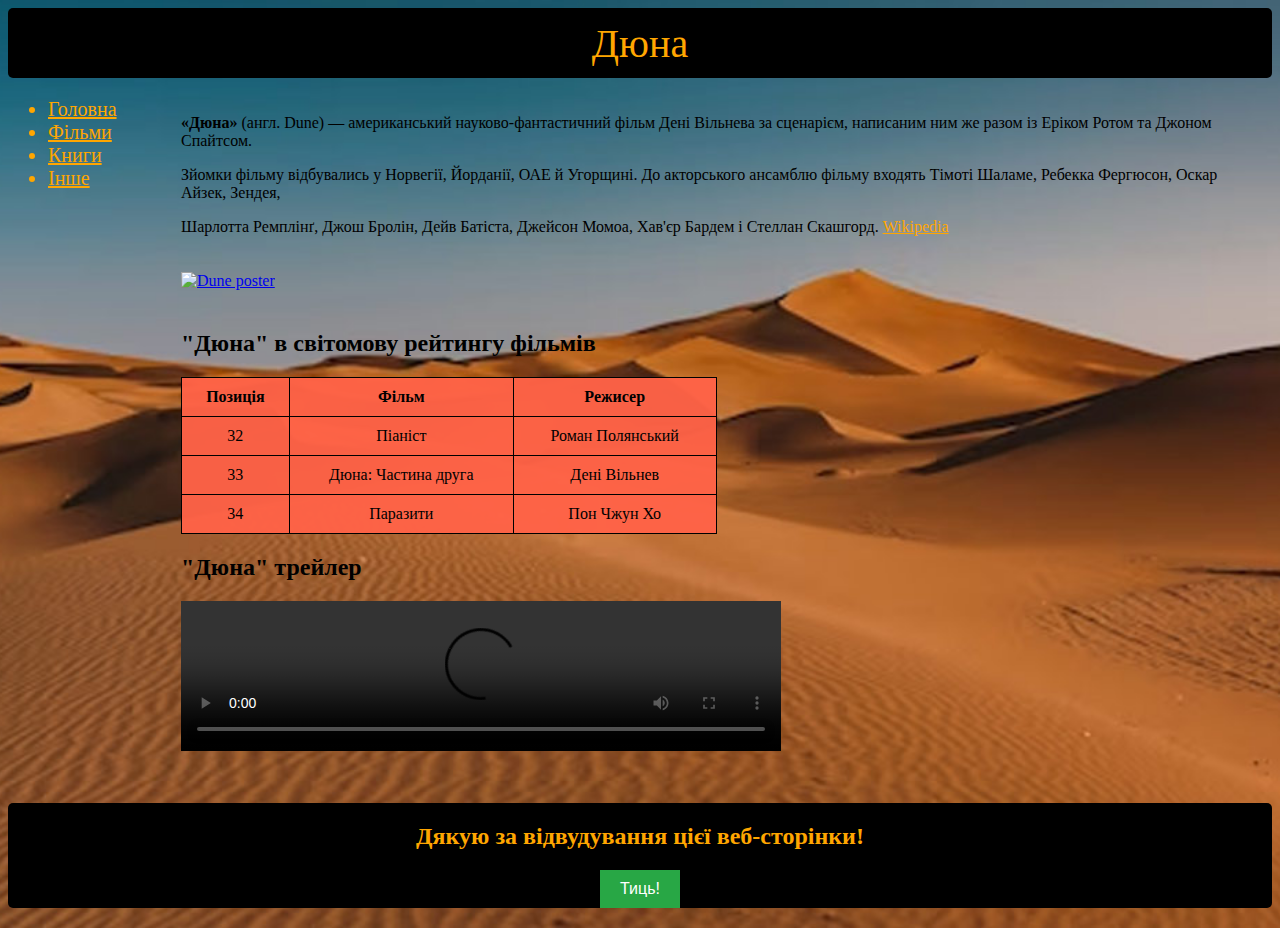
==== index.html @ f2ecbd5a "Rename" ====
<!DOCTYPE html>
<html lang="en">
<head>
    <meta charset="UTF-8">
    <meta name="author" content="Andrew">
    <meta name="keywords" content="Роджер Дікінс, Дюна, пустеля Дехна">
    <meta name="viewport" content="width=device-width, initial-scale=1.0">
    <meta name="google-site-verification" content="nhsTYe_z6-4_FyEMFBiPsmxtUxdewKLyPIpnfswPcMw" />
    <title> пустеля Дехна </title>
    <link rel="icon" type="image/x-icon" href="favicon.ico">
    <link rel="stylesheet" href="styles.css">
</head>
<body>
    <header class="headcontainer" style="background-color:black;"> Дюна </header>

    <div class="container">

        <nav>
            <ul>
                <li><a href="#" style="color: hsl(39, 100%, 50%)">Головна</a></li>
                <li><a href="#" style="color: hsl(39, 100%, 50%)">Фільми</a></li>
                <li><a href="#" style="color: hsl(39, 100%, 50%)">Книги</a></li>
                <li><a href="#" style="color: hsl(39, 100%, 50%)">Інше</a></li>
            </ul>
        </nav>

    <main>
        <article>
            <p><b>«Дюна»</b> (англ. Dune) — американський науково-фантастичний фільм Дені Вільнева за сценарієм, написаним ним же разом із Еріком Ротом та Джоном Спайтсом.</p>
            <p>Зйомки фільму відбувались у Норвегії, Йорданії, ОАЕ й Угорщині. До акторського ансамблю фільму входять Тімоті Шаламе, Ребекка Фергюсон, Оскар Айзек, Зендея, </p>
            <p>Шарлотта Ремплінґ, Джош Бролін, Дейв Батіста, Джейсон Момоа, Хав'єр Бардем і Стеллан Скашгорд. <a href="https://uk.wikipedia.org/wiki/%D0%A0%D0%BE%D0%B4%D0%B6%D0%B5%D1%80_%D0%94%D1%96%D0%BA%D1%96%D0%BD%D1%81" target="_blank" style="color: hsl(39, 100%, 50%)">Wikipedia</a> </p>


            <a href="https://en.wikipedia.org/wiki/Dune_(2021_film)" target="_blank">
            <img src="https://itc.ua/wp-content/uploads/2024/03/952eeaab1ddc8ffcf7b1983b13665d10_1280x720.jpg" width="700" height="450" alt="Dune poster" style="max-width:100%;height:auto; ">
            </a>
        </article>

    
        <h2>"Дюна" в світомову рейтингу фільмів </h2>
        <table style="width:50%;">
            <tr>
                <th>Позиція</th>
                <th>Фільм</th>
                <th>Режисер</th>
            </tr>
            <tr>
                <td>32</td>
                <td>Піаніст</td>
                <td>Роман Полянський</td>
            </tr>
            <tr>
                <td>33</td>
                <td>Дюна: Частина друга</td>
                <td>Дені Вільнев</td>
            </tr>
            <tr>
                <td>34</td>
                <td>Паразити</td>
                <td>Пон Чжун Хо</td>
            </tr>
        </table>
        <!-- index.html was renamed to index.html -->
        <!-- This is a comment -->


    <h2>"Дюна" трейлер</h2>
        <video width="600" controls>
            <source src="дюна трейлер.mp4" type="video/mp4">
            <source src="дюна трейлер.ogg" type="video/ogg">
            Ваш браузер не підтримує відео.
        </video>
    </main>

    </div>
    <footer>
        <h2 style="color: hsl(39, 100%, 50%); text-align:center;" id="В кінці">Дякую за відвудування цієї веб-сторінки!</h2>
        <div style="text-align:center;">
            <button onclick="displayResult()">Тиць!</button>
        </div>
        <script>
            function displayResult() {
                document.getElementById("В кінці").innerHTML = "Гарного дня!";
            }
        </script>
    </footer>
</body>
</html>
---- styles.css ----
/* Загальні стилі для всього документа */
 body {
       background-image: url('пустеля.jpg');
       background-size: cover;
       background-repeat: no-repeat;
       background-position: center;
       display: flex;
       flex-direction: column;
       min-height: 100vh;
       margin-bottom: 20px;

 }

.container {
        display: flex;
        flex: 1;
}

.headcontainer {
        display: grid;
        place-items: center;
}

main {
    flex: 3.5;
    padding: 20px;
}


/* Стиль для header */
header {
        text-align:center;
        color: hsl(39, 100%, 50%);
        font-size: 40px;
        height: 70px;
        border-radius: 5px;
}

/* Стиль для заголовка сторінки */
h1 {
        text-align:center;
        color: hsl(39, 100%, 50%);
        font-size: 15px;
}

/* Стиль для nav */
nav {
        flex: 0.5;
        color: hsl(39, 100%, 50%);
        height: 100%;
        font-size: 20px;

}


img {
        margin-top: 20px;
        margin-bottom: 20px;
}

/* Стиль для параграфів */


/* Стиль для посилань */


/* Стиль для таблиці */



table, th, td {

        border: 1px solid black;
        border-collapse: collapse;
        background-color: rgba(255, 99, 71, 0.8);
        padding: 10px;
        text-align:center;
}



a:hover {
    text-decoration: underline;
}


/* Стиль для кнопки */
button {
    background-color: #28a745;
    color: white;
    border: none;
    padding: 10px 20px;
    cursor: pointer;
    font-size: 16px;
}

button:hover {
    background-color: #218838;
}


/* Стиль для footer */
footer {
        background-color:black;
        border-radius: 5px;
}
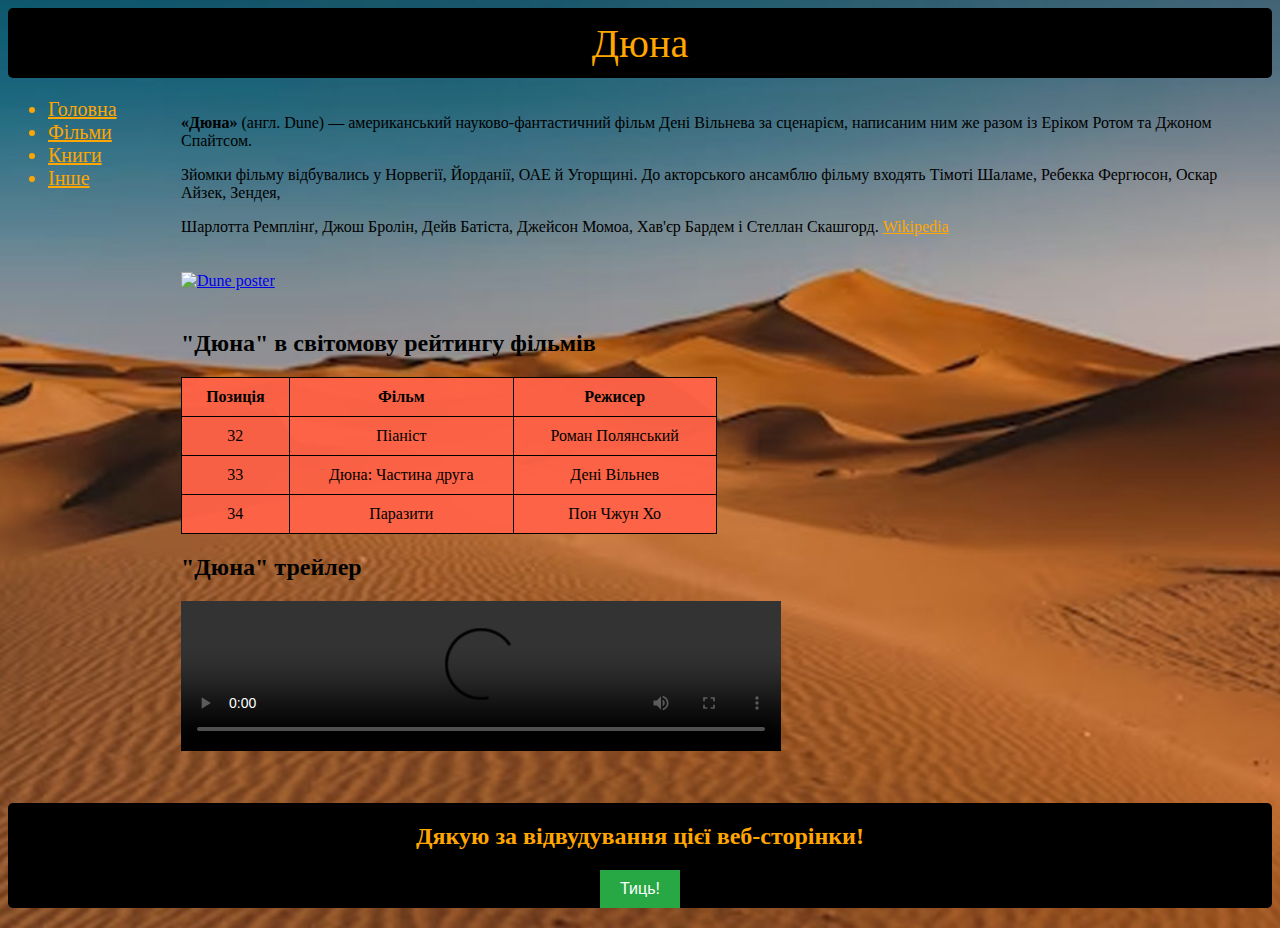
==== commit affbcc51: "update" ====
--- a/index.html
+++ b/index.html
@@ -17,8 +17,8 @@
 
         <nav>
             <ul>
-                <li><a href="#" style="color: hsl(39, 100%, 50%)">Головна</a></li>
-                <li><a href="#" style="color: hsl(39, 100%, 50%)">Фільми</a></li>
+                <li><a href="https://andrew-notes.github.io/website-test/" style="color: hsl(39, 100%, 50%)">Головна</a></li>
+                <li><a href="https://andrew-notes.github.io/website-test/html_1" style="color: hsl(39, 100%, 50%)">Фільми</a></li>
                 <li><a href="#" style="color: hsl(39, 100%, 50%)">Книги</a></li>
                 <li><a href="#" style="color: hsl(39, 100%, 50%)">Інше</a></li>
             </ul>
--- a/styles.css
+++ b/styles.css
@@ -34,6 +34,8 @@
         font-size: 40px;
         height: 70px;
         border-radius: 5px;
+        width: 100%;
+        box-sizing: border-box;
 }
 
 /* Стиль для заголовка сторінки */
@@ -103,4 +105,4 @@
 footer {
         background-color:black;
         border-radius: 5px;
-}+}
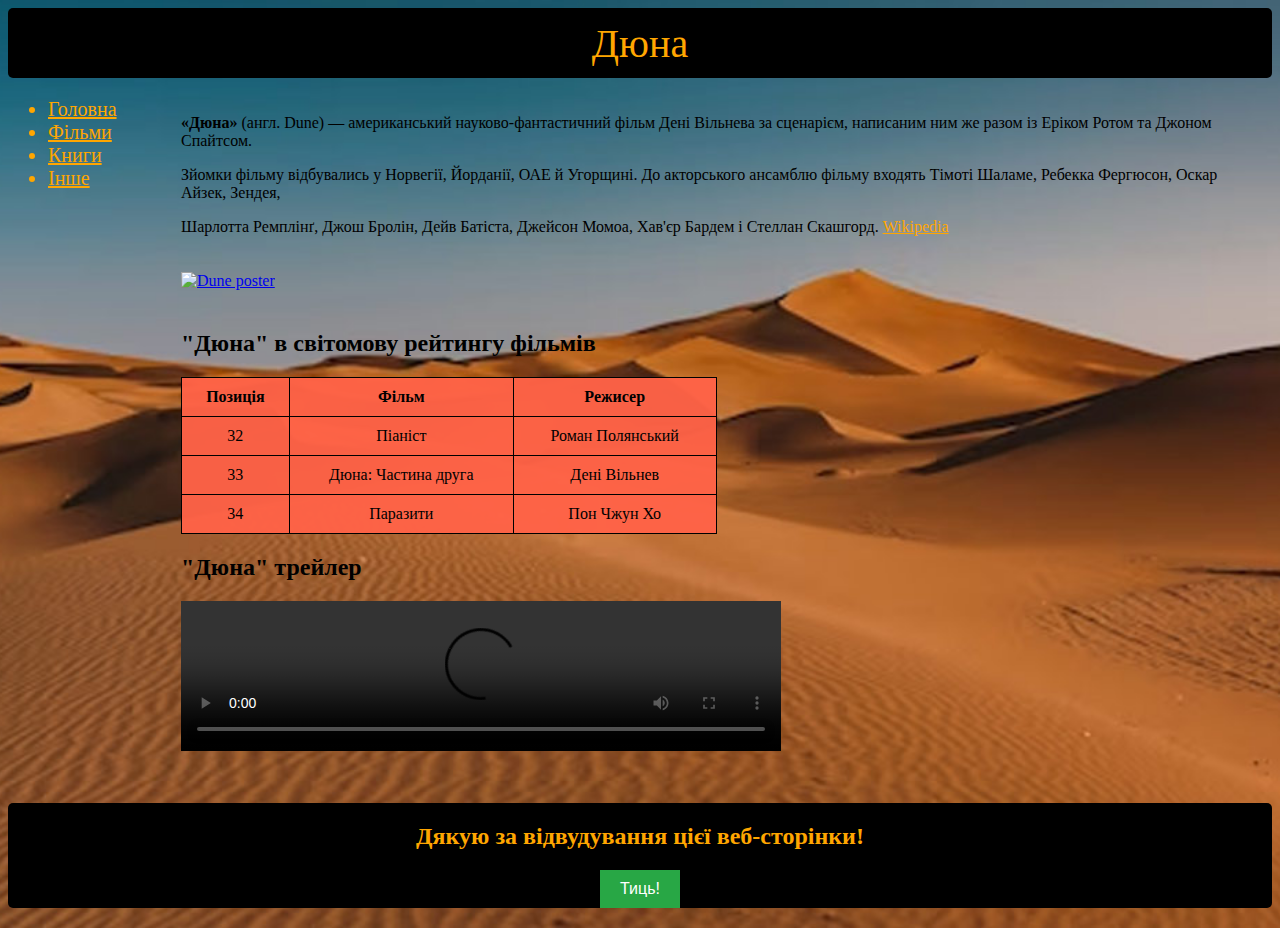
==== commit 85429bb0: "update" ====
--- a/index.html
+++ b/index.html
@@ -18,9 +18,9 @@
         <nav>
             <ul>
                 <li><a href="https://andrew-notes.github.io/website-test/" style="color: hsl(39, 100%, 50%)">Головна</a></li>
-                <li><a href="https://andrew-notes.github.io/website-test/html_1" style="color: hsl(39, 100%, 50%)">Фільми</a></li>
-                <li><a href="#" style="color: hsl(39, 100%, 50%)">Книги</a></li>
-                <li><a href="#" style="color: hsl(39, 100%, 50%)">Інше</a></li>
+                <li><a href="/html_1" style="color: hsl(39, 100%, 50%)">Фільми</a></li>
+                <li><a href="/html_2" style="color: hsl(39, 100%, 50%)">Книги</a></li>
+                <li><a href="/html_3" style="color: hsl(39, 100%, 50%)">Інше</a></li>
             </ul>
         </nav>
 
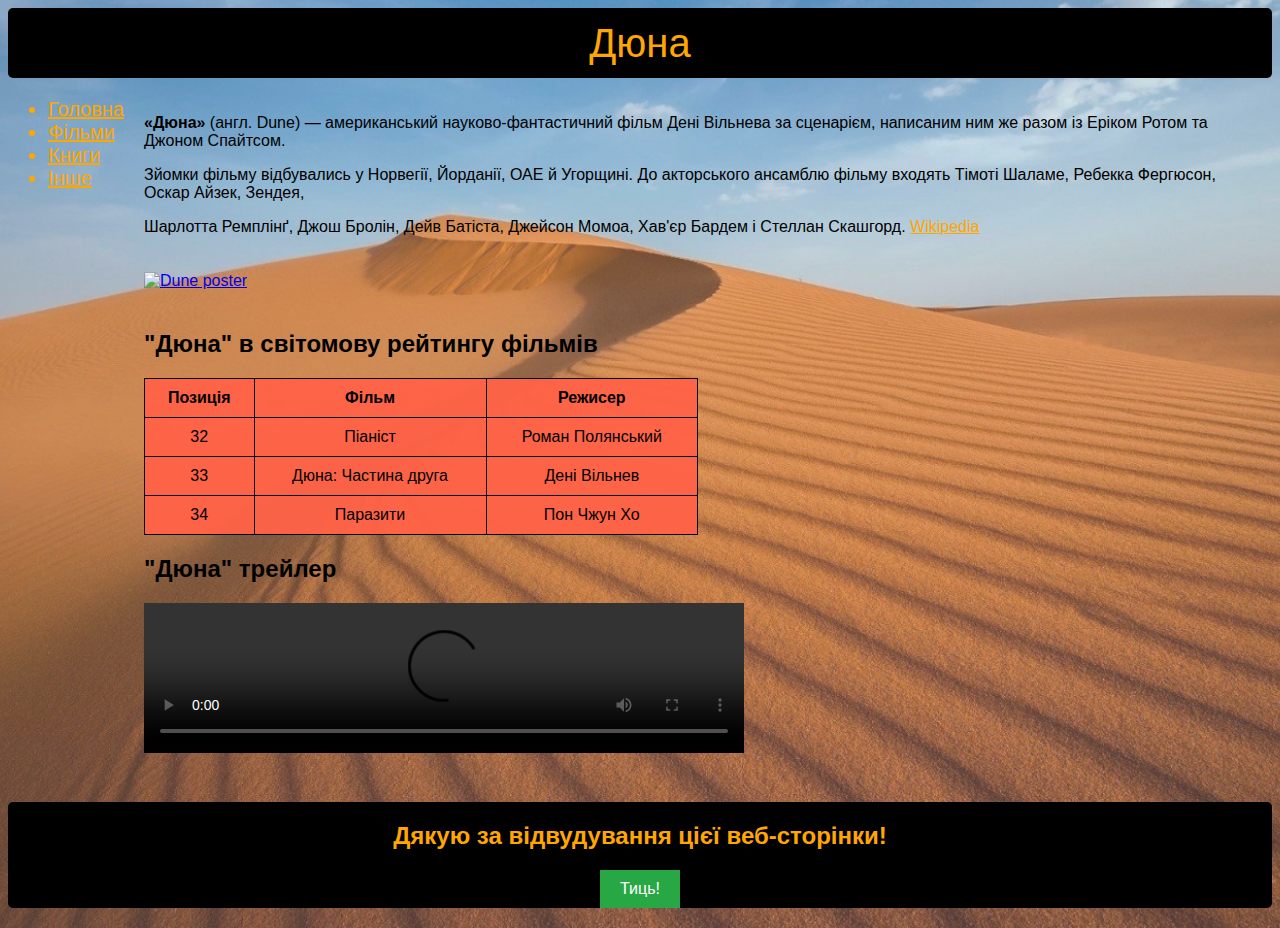
==== commit 6f78a75e: "update" ====
--- a/index.html
+++ b/index.html
@@ -5,25 +5,50 @@
     <meta name="author" content="Andrew">
     <meta name="keywords" content="Роджер Дікінс, Дюна, пустеля Дехна">
     <meta name="viewport" content="width=device-width, initial-scale=1.0">
+
     <meta name="google-site-verification" content="nhsTYe_z6-4_FyEMFBiPsmxtUxdewKLyPIpnfswPcMw" />
     <title> пустеля Дехна </title>
     <link rel="icon" type="image/x-icon" href="favicon.ico">
     <link rel="stylesheet" href="styles.css">
 </head>
 <body>
-    <header class="headcontainer" style="background-color:black;"> Дюна </header>
+<header class="headcontainer" style="background-color:black;">Дюна
+  <div class="menu-button" style="place-items: center;" onclick="toggleMenu()">&#9776;</div>
 
-    <div class="container">
+  <nav id="nav-menu" class="hidden">
+    <ul>
+      <li><a href="https://andrew-notes.github.io/website-test/" style="color: hsl(39, 100%, 50%)">Головна</a></li>
+      <li><a href="html_1" style="color: hsl(39, 100%, 50%)">Фільми</a></li>
+      <li><a href="html_2" style="color: hsl(39, 100%, 50%)">Книги</a></li>
+      <li><a href="html_3" style="color: hsl(39, 100%, 50%)">Інше</a></li>
+    </ul>
+  </nav>
+</header>
 
-        <nav>
-            <ul>
-                <li><a href="https://andrew-notes.github.io/website-test/" style="color: hsl(39, 100%, 50%)">Головна</a></li>
-                <li><a href="/html_1" style="color: hsl(39, 100%, 50%)">Фільми</a></li>
-                <li><a href="/html_2" style="color: hsl(39, 100%, 50%)">Книги</a></li>
-                <li><a href="/html_3" style="color: hsl(39, 100%, 50%)">Інше</a></li>
-            </ul>
-        </nav>
+<script>
+    function toggleMenu() {
+        var menu = document.getElementById('nav-menu');
+        if (menu.classList.contains('hidden')) {
+            menu.classList.remove('hidden');
+            menu.classList.add('visible');
+        } else {
+            menu.classList.remove('visible');
+            menu.classList.add('hidden');
+        }
+    }
+</script>
 
+<div class="container">
+<div id="main-menu">
+<nav>
+    <ul>
+      <li><a href="https://andrew-notes.github.io/website-test/" style="color: hsl(39, 100%, 50%)">Головна</a></li>
+      <li><a href="html_1" style="color: hsl(39, 100%, 50%)">Фільми</a></li>
+      <li><a href="html_2" style="color: hsl(39, 100%, 50%)">Книги</a></li>
+      <li><a href="html_3" style="color: hsl(39, 100%, 50%)">Інше</a></li>
+    </ul>
+  </nav>
+</div>
     <main>
         <article>
             <p><b>«Дюна»</b> (англ. Dune) — американський науково-фантастичний фільм Дені Вільнева за сценарієм, написаним ним же разом із Еріком Ротом та Джоном Спайтсом.</p>
--- a/styles.css
+++ b/styles.css
@@ -1,15 +1,24 @@
 /* Загальні стилі для всього документа */
  body {
-       background-image: url('пустеля.jpg');
+       background: url('пустеля.jpg') no-repeat center;
        background-size: cover;
-       background-repeat: no-repeat;
-       background-position: center;
        display: flex;
        flex-direction: column;
        min-height: 100vh;
        margin-bottom: 20px;
+       font-family: Verdana, sans-serif;
+       font-size: 15;
+       background-color: rgba(255, 255, 255, 0.2); /* Білий колір з 20% прозорістю */
+       background-blend-mode: overlay;
 
  }
+
+* {
+    box-sizing: border-box;
+    max-width: 100%;
+    overflow-wrap: break-word;
+}
+
 
 .container {
         display: flex;
@@ -27,6 +36,7 @@
 }
 
 
+
 /* Стиль для header */
 header {
         text-align:center;
@@ -36,6 +46,8 @@
         border-radius: 5px;
         width: 100%;
         box-sizing: border-box;
+        margin: 0;
+        padding: 0;
 }
 
 /* Стиль для заголовка сторінки */
@@ -59,6 +71,9 @@
         margin-top: 20px;
         margin-bottom: 20px;
 }
+
+
+
 
 /* Стиль для параграфів */
 
@@ -105,4 +120,40 @@
 footer {
         background-color:black;
         border-radius: 5px;
+        width: 100%;
+        box-sizing: border-box;
+        margin: 0;
+        padding: 0;
 }
+
+
+/* Сховати меню за замовчуванням */
+#nav-menu {
+    display: none;
+}
+
+/* Стилі для кнопки "гамбургер" */
+.menu-button {
+    font-size: 30px;
+    cursor: pointer;
+    display: none;
+}
+
+/* Відображати кнопку і приховувати меню на мобільних пристроях */
+@media (max-width: 768px) {
+    .menu-button {
+        display: block;
+    }
+
+    #nav-menu.hidden {
+        display: none;
+    }
+
+    #nav-menu.visible {
+        display: block;
+    }
+
+    #main-menu {
+        display: none
+    }
+}
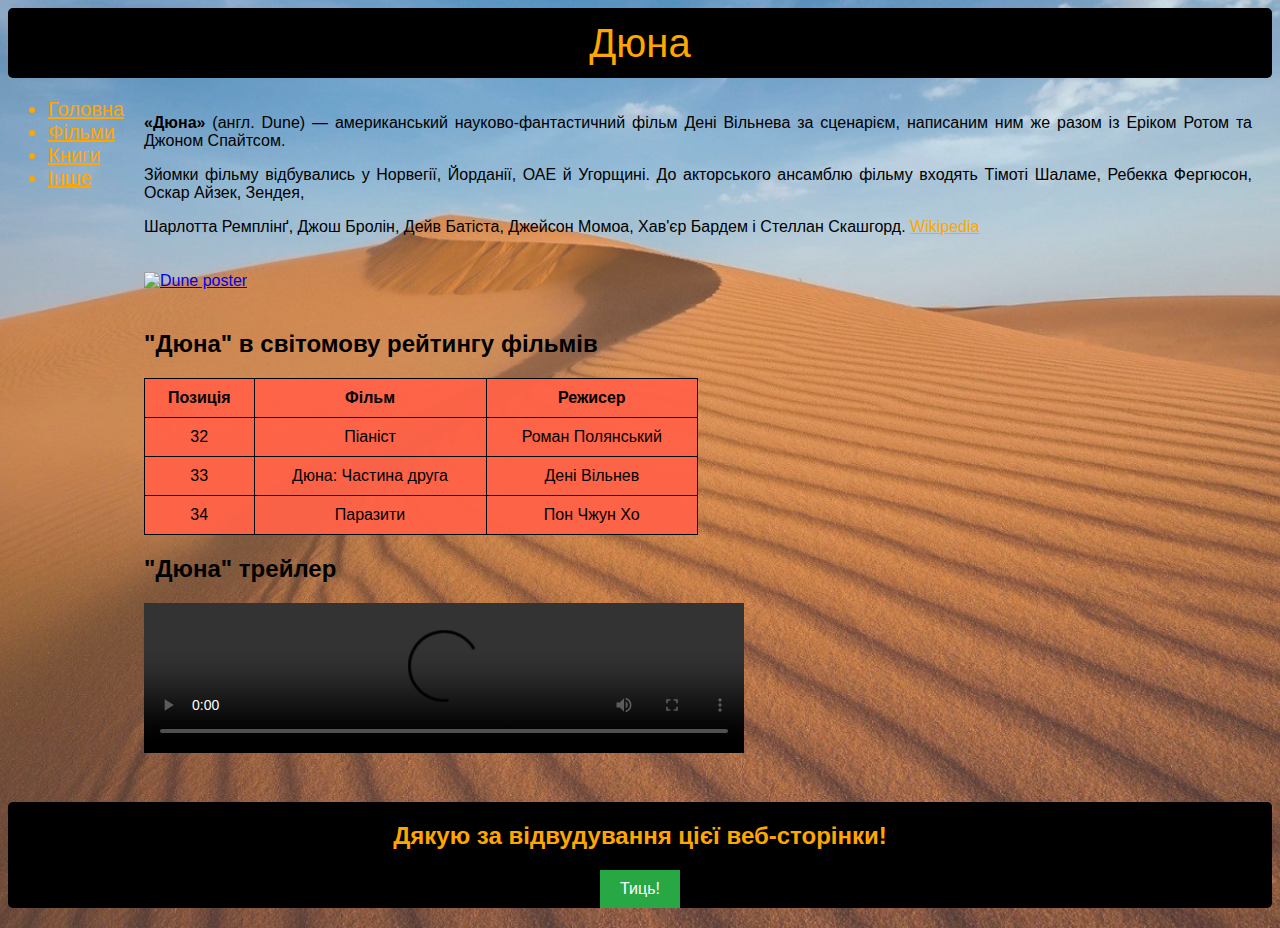
==== commit 99c3a55f: "update" ====
--- a/index.html
+++ b/index.html
@@ -10,12 +10,19 @@
     <title> пустеля Дехна </title>
     <link rel="icon" type="image/x-icon" href="favicon.ico">
     <link rel="stylesheet" href="styles.css">
+
+    <!--- icons
+    <script src="https://kit.fontawesome.com/c91bbfb33e.js" crossorigin="anonymous"></script>
+    <link rel="stylesheet" href="https://maxcdn.bootstrapcdn.com/bootstrap/3.3.7/css/bootstrap.min.css">
+    <link rel="stylesheet" href="https://fonts.googleapis.com/icon?family=Material+Icons">
+    --->
+
 </head>
 <body>
 <header class="headcontainer" style="background-color:black;">Дюна
   <div class="menu-button" style="place-items: center;" onclick="toggleMenu()">&#9776;</div>
 
-  <nav id="nav-menu" class="hidden">
+  <nav id="nav-menu" class="hidden" >
     <ul>
       <li><a href="https://andrew-notes.github.io/website-test/" style="color: hsl(39, 100%, 50%)">Головна</a></li>
       <li><a href="html_1" style="color: hsl(39, 100%, 50%)">Фільми</a></li>
@@ -50,7 +57,7 @@
   </nav>
 </div>
     <main>
-        <article>
+        <article style="text-align: justify">
             <p><b>«Дюна»</b> (англ. Dune) — американський науково-фантастичний фільм Дені Вільнева за сценарієм, написаним ним же разом із Еріком Ротом та Джоном Спайтсом.</p>
             <p>Зйомки фільму відбувались у Норвегії, Йорданії, ОАЕ й Угорщині. До акторського ансамблю фільму входять Тімоті Шаламе, Ребекка Фергюсон, Оскар Айзек, Зендея, </p>
             <p>Шарлотта Ремплінґ, Джош Бролін, Дейв Батіста, Джейсон Момоа, Хав'єр Бардем і Стеллан Скашгорд. <a href="https://uk.wikipedia.org/wiki/%D0%A0%D0%BE%D0%B4%D0%B6%D0%B5%D1%80_%D0%94%D1%96%D0%BA%D1%96%D0%BD%D1%81" target="_blank" style="color: hsl(39, 100%, 50%)">Wikipedia</a> </p>
--- a/styles.css
+++ b/styles.css
@@ -6,7 +6,7 @@
        flex-direction: column;
        min-height: 100vh;
        margin-bottom: 20px;
-       font-family: Verdana, sans-serif;
+       font-family: Verdana, Arial, sans-serif;
        font-size: 15;
        background-color: rgba(255, 255, 255, 0.2); /* Білий колір з 20% прозорістю */
        background-blend-mode: overlay;
@@ -121,15 +121,24 @@
         background-color:black;
         border-radius: 5px;
         width: 100%;
-        box-sizing: border-box;
-        margin: 0;
-        padding: 0;
-}
-
-
-/* Сховати меню за замовчуванням */
+}
+
+
+/* Сховати меню за замовчуванням  */
 #nav-menu {
     display: none;
+    background-color: LightGray;
+
+    width: 100%;
+    z-index: 10;
+    height: 150px;
+}
+
+#nav-menu ul {
+    display: flex;
+    flex-direction: column;
+    align-items: center;
+    padding: 0;
 }
 
 /* Стилі для кнопки "гамбургер" */
@@ -156,4 +165,60 @@
     #main-menu {
         display: none
     }
-}
+
+    header {
+        height: 90px;
+    }
+}
+
+
+/* #nav-menu {
+    position: absolute;
+    top: 90px;  Меню починається після хедера
+    left: 0;
+    width: 100%;
+    z-index: 10; Щоб кнопки меню були поверх контенту
+    background-color: LightGray;
+    text-align: center;
+}
+
+ Вирівнюємо кнопки по центру
+#nav-menu ul {
+    list-style-type: none;
+    padding: 0;
+}
+
+#nav-menu ul li {
+    padding: 10px;
+}
+
+#nav-menu ul li a {
+    display: block;
+    padding: 10px;
+    color: hsl(39, 100%, 50%);
+    text-decoration: none;
+}
+
+ Центруємо кнопки в мобільній версії
+@media (max-width: 768px) {
+    #nav-menu ul li {
+        display: block;
+    }
+}
+
+#nav-menu ul {
+    display: flex;
+    flex-direction: column;
+    justify-content: center;
+    align-items: center;
+}
+
+.menu-button {
+    font-size: 40px;
+    padding: 10px;
+    background-color: black;
+    color: white;
+    border: none;
+}
+
+ */